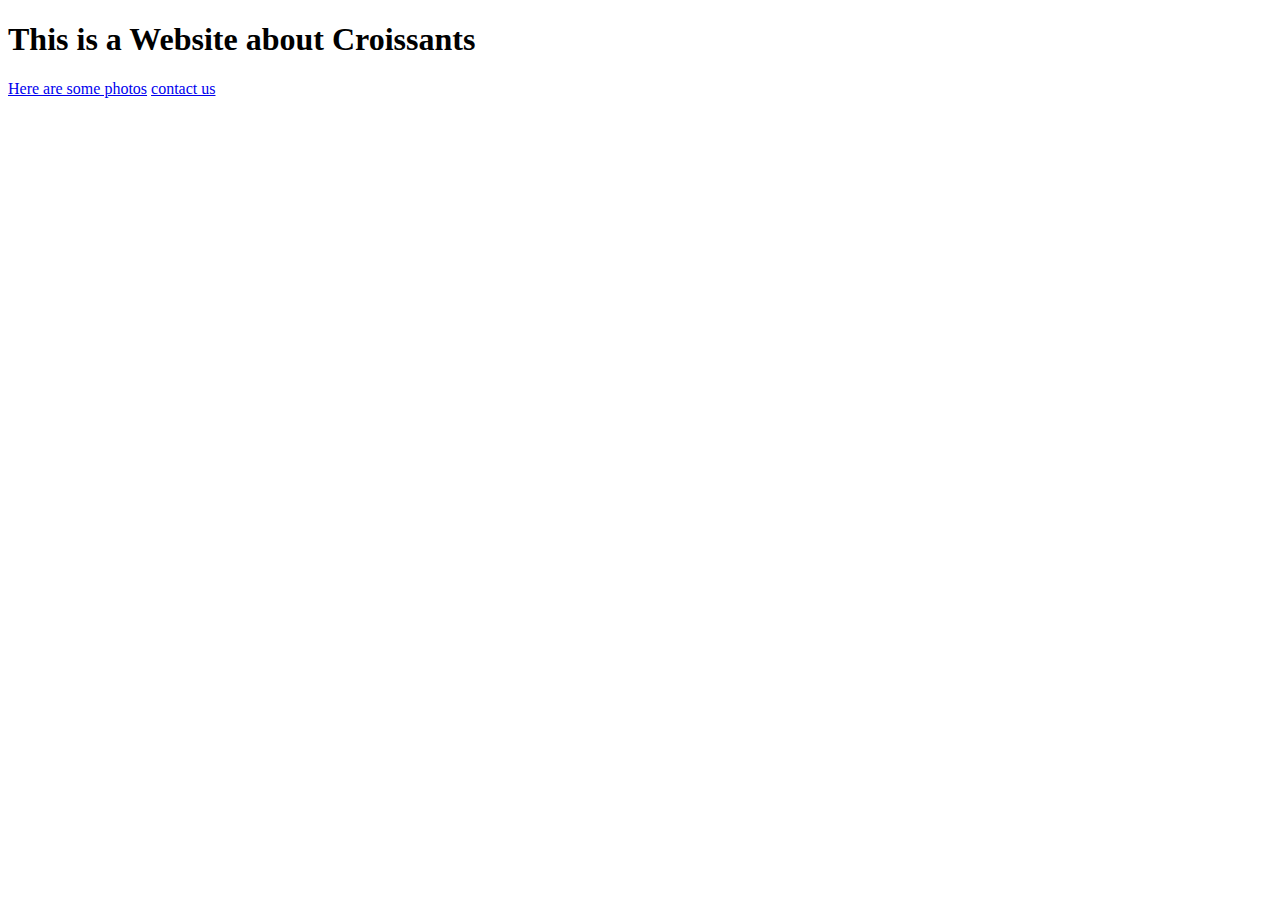
==== index.html @ 6ce1d3de "Basic outline" ====
<!DOCTYPE html>
<html lang="en">
  <head>
    <meta charset="UTF-8" />
    <meta name="viewport" content="width=device-width, initial-scale=1.0" />
    <title>Croissants</title>
  </head>
  <body>
    <h1>This is a Website about Croissants</h1>
    <a href="/photos.html">Here are some photos</a>
    <a href="/contact.html">contact us</a>
  </body>
</html>
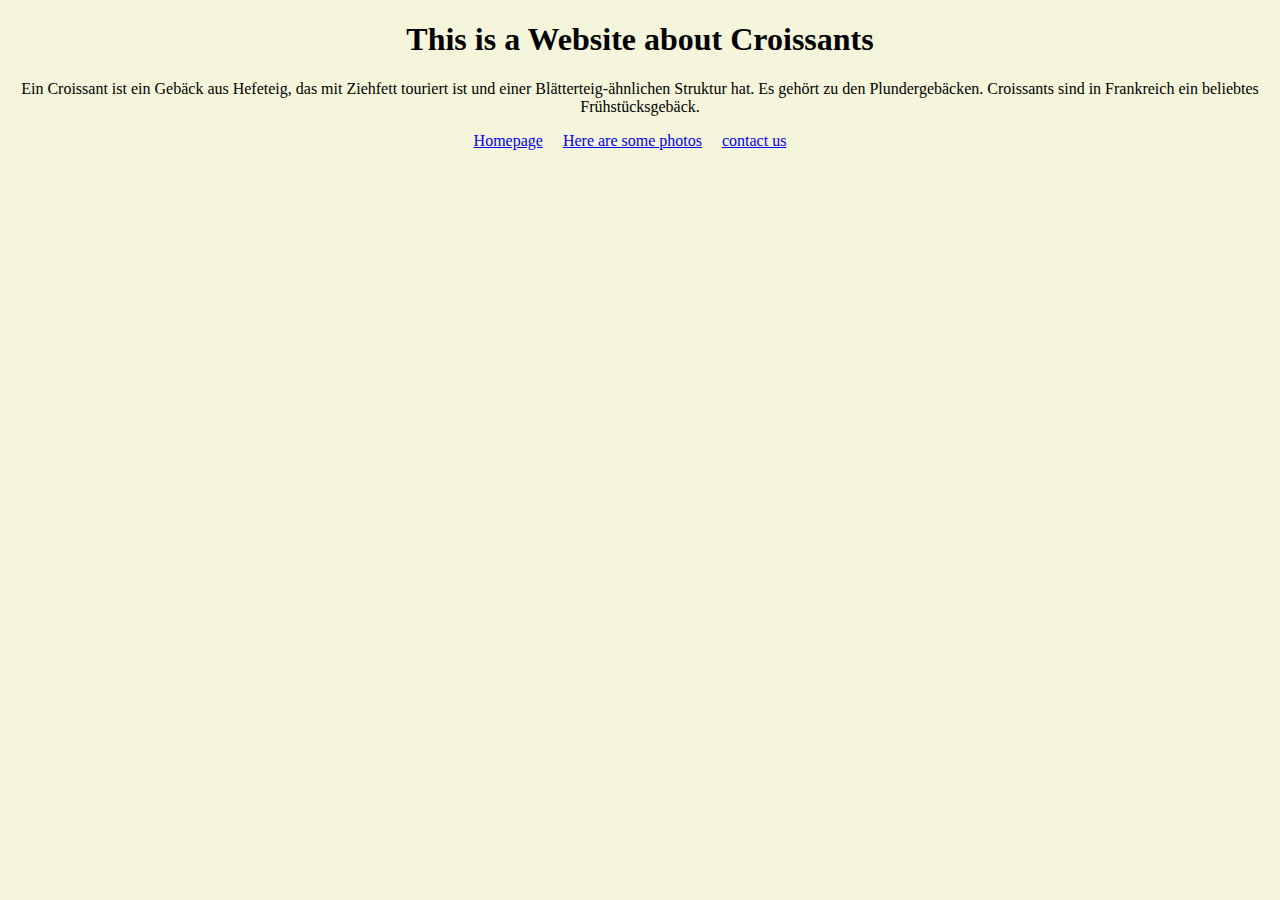
==== commit 75a176e6: "Added links, styling and photo" ====
--- a/index.html
+++ b/index.html
@@ -3,11 +3,21 @@
   <head>
     <meta charset="UTF-8" />
     <meta name="viewport" content="width=device-width, initial-scale=1.0" />
-    <title>Croissants</title>
+    <link rel="stylesheet" href="/style/app.css" />
+    <title>All about Croissants</title>
   </head>
   <body>
     <h1>This is a Website about Croissants</h1>
-    <a href="/photos.html">Here are some photos</a>
-    <a href="/contact.html">contact us</a>
+    <p>
+      Ein Croissant ist ein Gebäck aus Hefeteig, das mit Ziehfett touriert ist
+      und einer Blätterteig-ähnlichen Struktur hat. Es gehört zu den
+      Plundergebäcken. Croissants sind in Frankreich ein beliebtes
+      Frühstücksgebäck.
+    </p>
+    <div class="site-links">
+      <a href="/">Homepage</a>
+      <a href="/photos.html">Here are some photos</a>
+      <a href="/contact.html">contact us</a>
+    </div>
   </body>
 </html>
--- a/style/app.css
+++ b/style/app.css
@@ -0,0 +1,23 @@
+body {
+  background-color: beige;
+}
+h1 {
+  text-align: center;
+}
+a {
+  text-align: center;
+  padding-right: 20px;
+}
+p {
+  text-align: center;
+}
+img {
+  padding-bottom: 20px;
+  display: block;
+  margin: 0 auto;
+  max-width: 500px;
+}
+.site-links {
+  display: flex;
+  justify-content: center;
+}
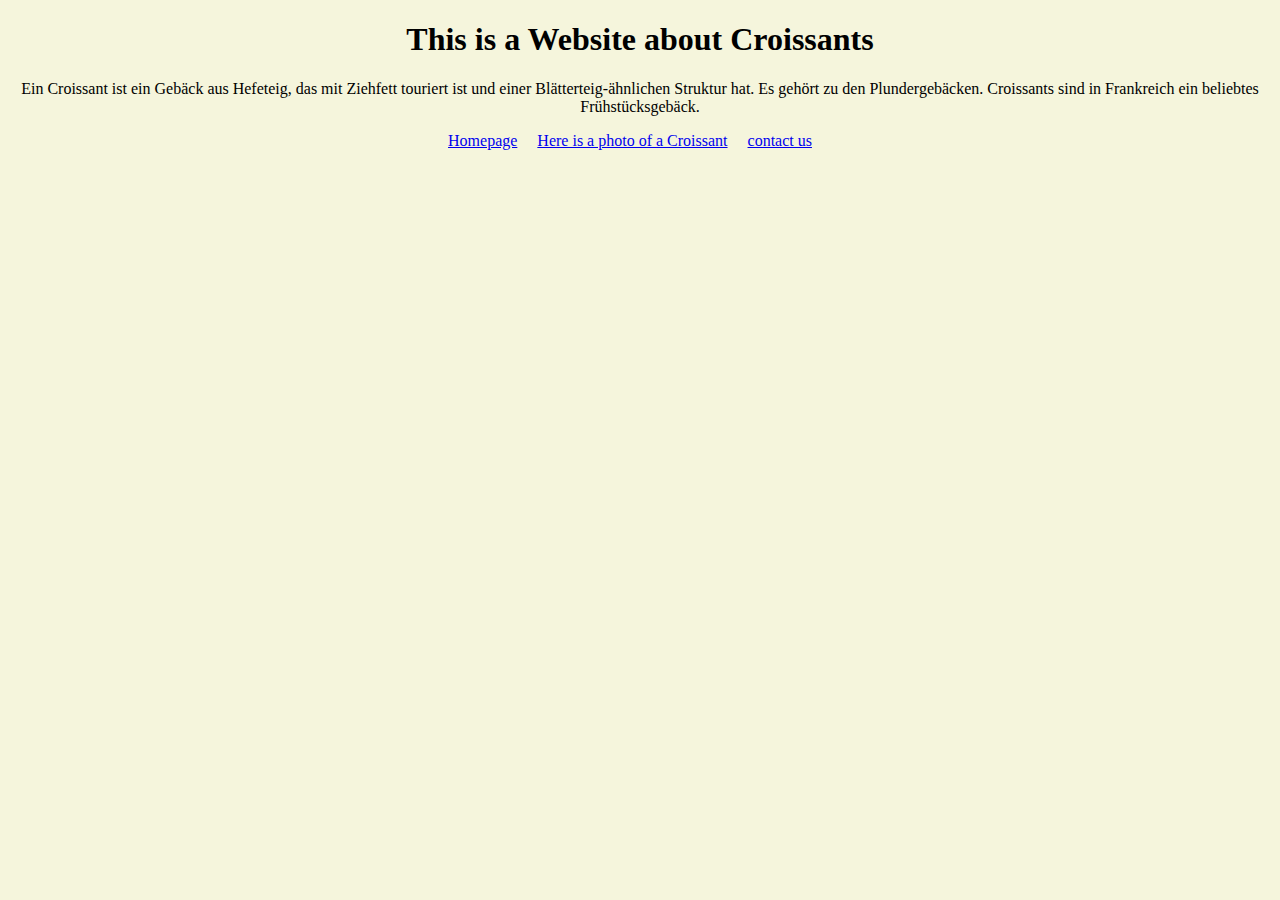
==== commit 706540b8: "SEO" ====
--- a/index.html
+++ b/index.html
@@ -3,6 +3,7 @@
   <head>
     <meta charset="UTF-8" />
     <meta name="viewport" content="width=device-width, initial-scale=1.0" />
+    <meta name="description" content="This is a website about Croissants" />
     <link rel="stylesheet" href="/style/app.css" />
     <title>All about Croissants</title>
   </head>
@@ -15,9 +16,11 @@
       Frühstücksgebäck.
     </p>
     <div class="site-links">
-      <a href="/">Homepage</a>
-      <a href="/photos.html">Here are some photos</a>
-      <a href="/contact.html">contact us</a>
+      <a href="/" title="back to Homepage">Homepage</a>
+      <a href="/photos.html" title="photo of Croissant"
+        >Here is a photo of a Croissant</a
+      >
+      <a href="/contact.html" title="contact us">contact us</a>
     </div>
   </body>
 </html>
